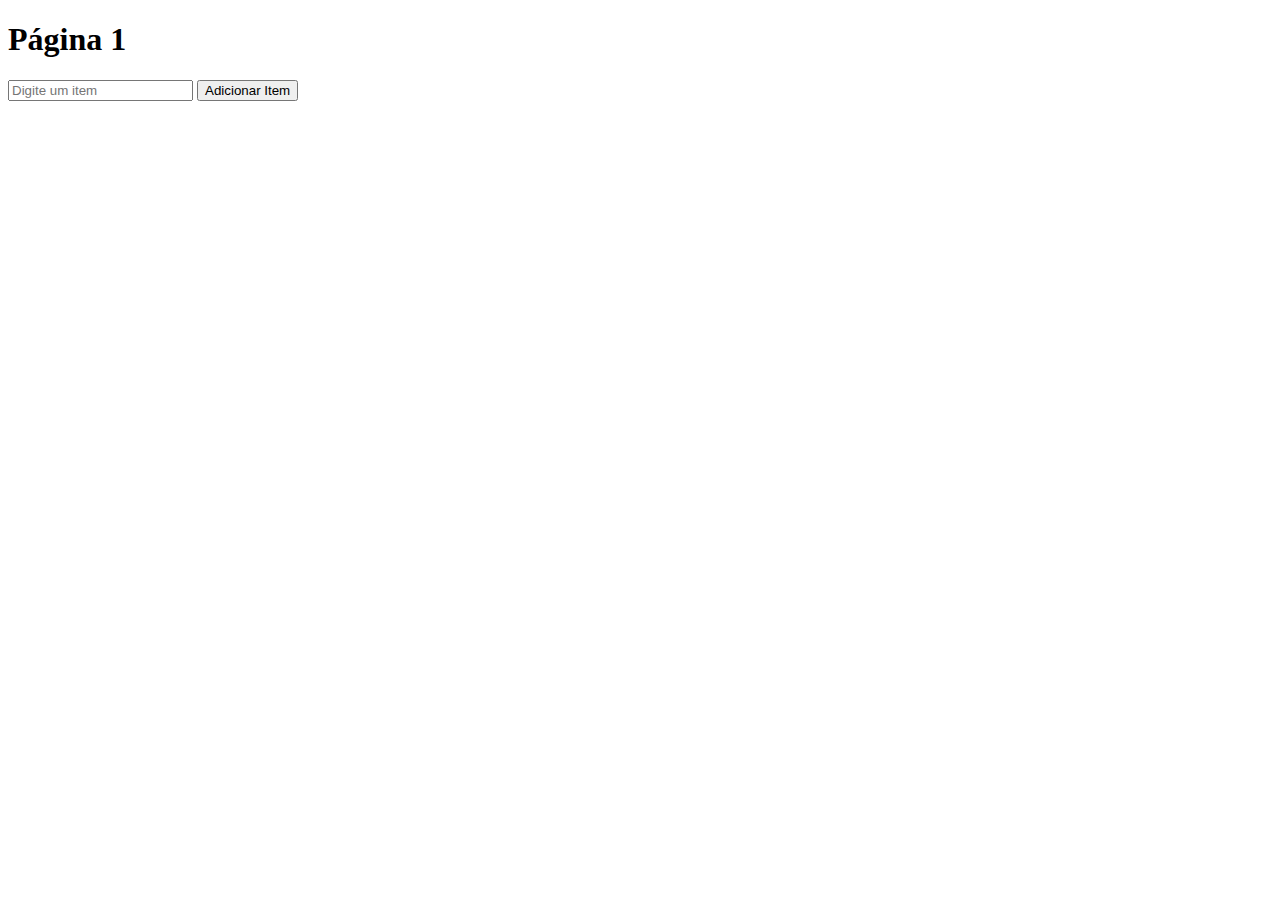
==== pagina1.html @ b1df5632 "Add files via upload" ====
<!DOCTYPE html>
<html lang="en">
<head>
    <meta charset="UTF-8">
    <meta name="viewport" content="width=device-width, initial-scale=1.0">
    <title>Página 1</title>
</head>
<body>
    <h1>Página 1</h1>
    <input type="text" id="itemInput" placeholder="Digite um item">
    <button id="addItemButton">Adicionar Item</button>

    <script>
        document.getElementById('addItemButton').addEventListener('click', function() {
            // Obtém o valor do input
            const item = document.getElementById('itemInput').value;
            if (item) {
                // Recupera a lista de itens do Local Storage
                let items = JSON.parse(localStorage.getItem('items')) || [];
                // Adiciona o novo item à lista
                items.push(item);
                // Salva a lista atualizada no Local Storage
                localStorage.setItem('items', JSON.stringify(items));
                // Opcional: Limpa o input após adicionar
                document.getElementById('itemInput').value = '';
                alert('Item adicionado à lista no Local Storage!');
            } else {
                alert('Por favor, digite um item.');
            }
        });
    </script>
</body>
</html>
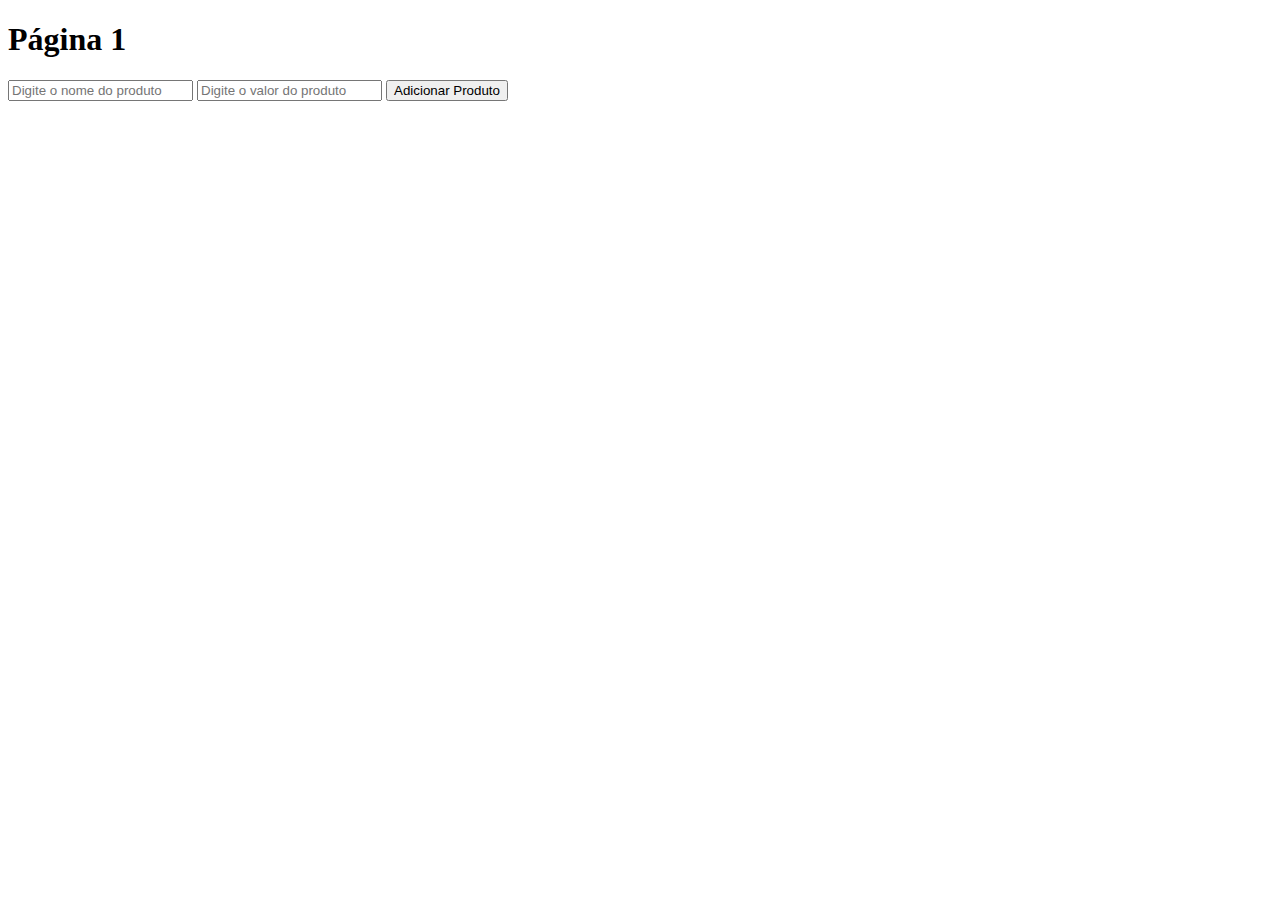
==== commit 1ade010a: "Update pagina1.html" ====
--- a/pagina1.html
+++ b/pagina1.html
@@ -7,27 +7,9 @@
 </head>
 <body>
     <h1>Página 1</h1>
-    <input type="text" id="itemInput" placeholder="Digite um item">
-    <button id="addItemButton">Adicionar Item</button>
-
-    <script>
-        document.getElementById('addItemButton').addEventListener('click', function() {
-            // Obtém o valor do input
-            const item = document.getElementById('itemInput').value;
-            if (item) {
-                // Recupera a lista de itens do Local Storage
-                let items = JSON.parse(localStorage.getItem('items')) || [];
-                // Adiciona o novo item à lista
-                items.push(item);
-                // Salva a lista atualizada no Local Storage
-                localStorage.setItem('items', JSON.stringify(items));
-                // Opcional: Limpa o input após adicionar
-                document.getElementById('itemInput').value = '';
-                alert('Item adicionado à lista no Local Storage!');
-            } else {
-                alert('Por favor, digite um item.');
-            }
-        });
-    </script>
+    <input type="text" id="productName" placeholder="Digite o nome do produto">
+    <input type="number" id="productPrice" placeholder="Digite o valor do produto">
+    <button id="addItemButton">Adicionar Produto</button>
+    <script src="pagina1.js"></script>
 </body>
 </html>
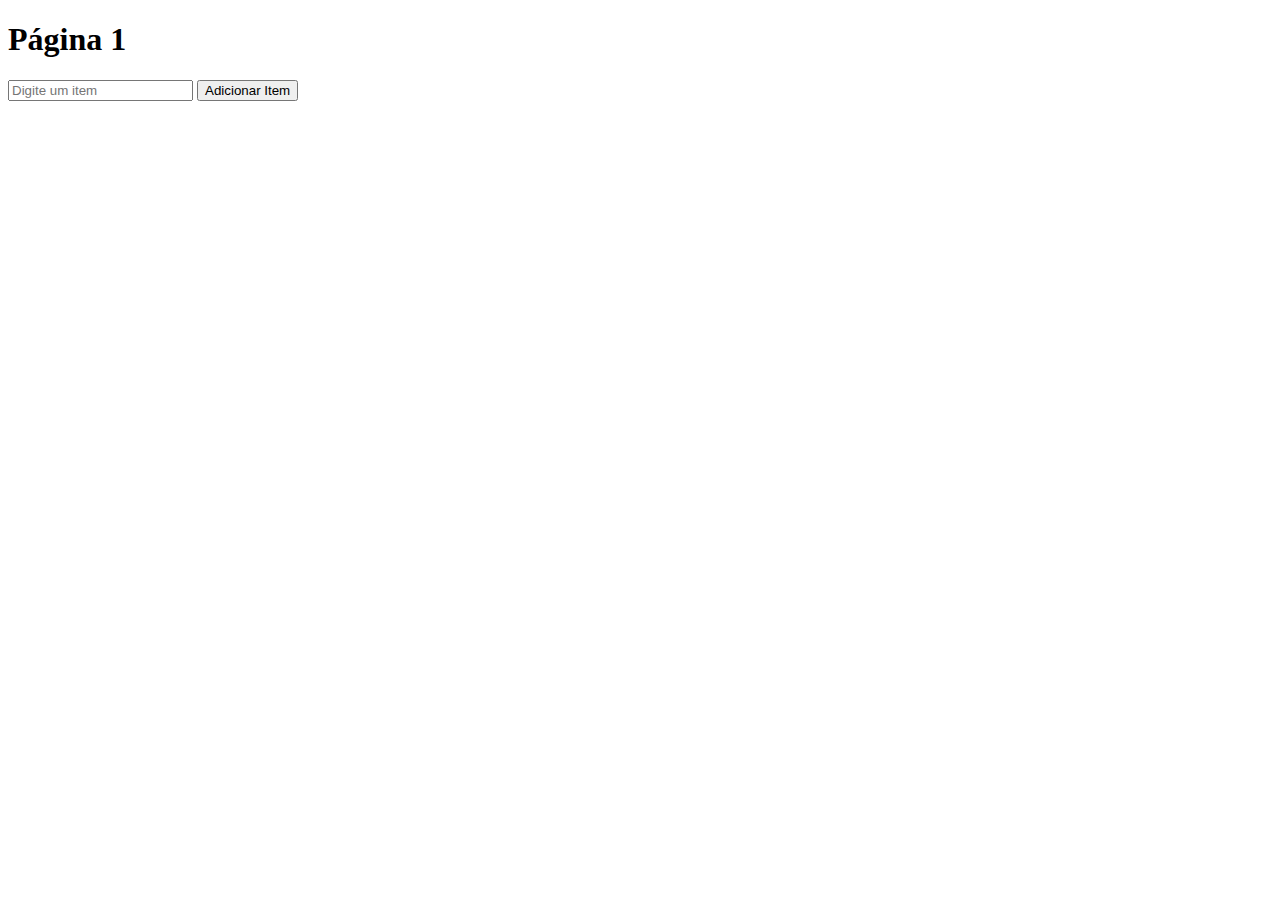
==== commit eecd20d1: "Update pagina1.html" ====
--- a/pagina1.html
+++ b/pagina1.html
@@ -7,9 +7,27 @@
 </head>
 <body>
     <h1>Página 1</h1>
-    <input type="text" id="productName" placeholder="Digite o nome do produto">
-    <input type="number" id="productPrice" placeholder="Digite o valor do produto">
-    <button id="addItemButton">Adicionar Produto</button>
-    <script src="pagina1.js"></script>
+    <input type="text" id="itemInput" placeholder="Digite um item">
+    <button id="addItemButton">Adicionar Item</button>
+
+    <script>
+        document.getElementById('addItemButton').addEventListener('click', function() {
+            // Obtém o valor do input
+            const item = document.getElementById('itemInput').value;
+            if (item) {
+                // Recupera a lista de itens do Local Storage
+                let items = JSON.parse(localStorage.getItem('items')) || [];
+                // Adiciona o novo item à lista
+                items.push(item);
+                // Salva a lista atualizada no Local Storage
+                localStorage.setItem('items', JSON.stringify(items));
+                // Opcional: Limpa o input após adicionar
+                document.getElementById('itemInput').value = '';
+                alert('Item adicionado à lista no Local Storage!');
+            } else {
+                alert('Por favor, digite um item.');
+            }
+        });
+    </script>
 </body>
 </html>
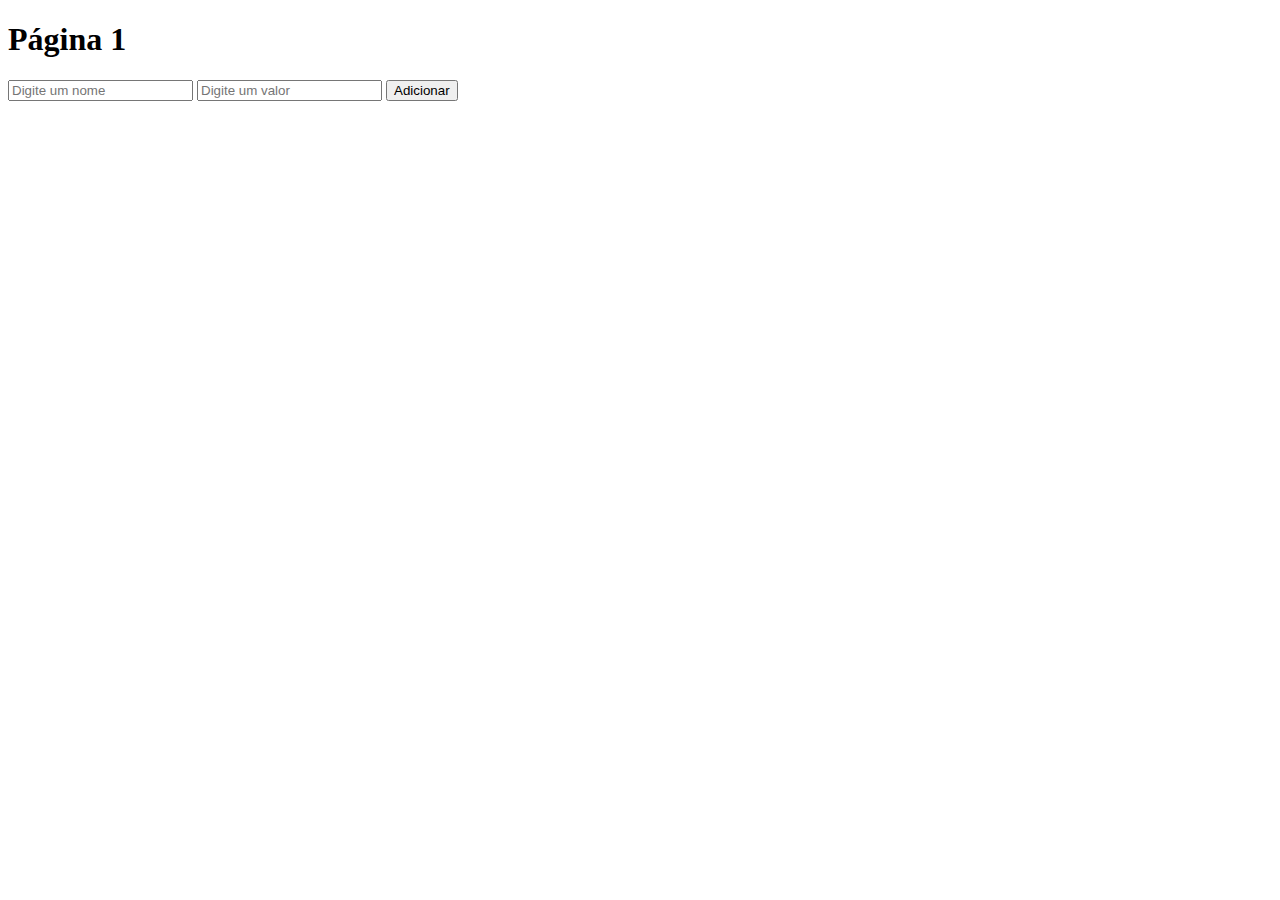
==== commit d58db706: "Add files via upload" ====
--- a/pagina1.html
+++ b/pagina1.html
@@ -7,27 +7,29 @@
 </head>
 <body>
     <h1>Página 1</h1>
-    <input type="text" id="itemInput" placeholder="Digite um item">
-    <button id="addItemButton">Adicionar Item</button>
+    <input type="text" id="nome" placeholder="Digite um nome">
+    <input type="text" id="valor" placeholder="Digite um valor">
+    <button id="adicionar" onclick="adicionarItem()">Adicionar</button>
 
     <script>
-        document.getElementById('addItemButton').addEventListener('click', function() {
-            // Obtém o valor do input
-            const item = document.getElementById('itemInput').value;
-            if (item) {
+        // Função para adicionar um item
+        function adicionarItem() {
+            // Obtém os valores dos inputs
+            const name = document.getElementById('nome').value;
+            const value = document.getElementById('valor').value;
+            if (name && value) {
                 // Recupera a lista de itens do Local Storage
                 let items = JSON.parse(localStorage.getItem('items')) || [];
                 // Adiciona o novo item à lista
-                items.push(item);
+                items.push({ name, value });
                 // Salva a lista atualizada no Local Storage
                 localStorage.setItem('items', JSON.stringify(items));
-                // Opcional: Limpa o input após adicionar
-                document.getElementById('itemInput').value = '';
-                alert('Item adicionado à lista no Local Storage!');
+                // Opcional: Limpa os inputs após adicionar
+                alert('Item adicionado!');
             } else {
-                alert('Por favor, digite um item.');
+                alert('informe um nome e um valor');
             }
-        });
+        }
     </script>
 </body>
 </html>
